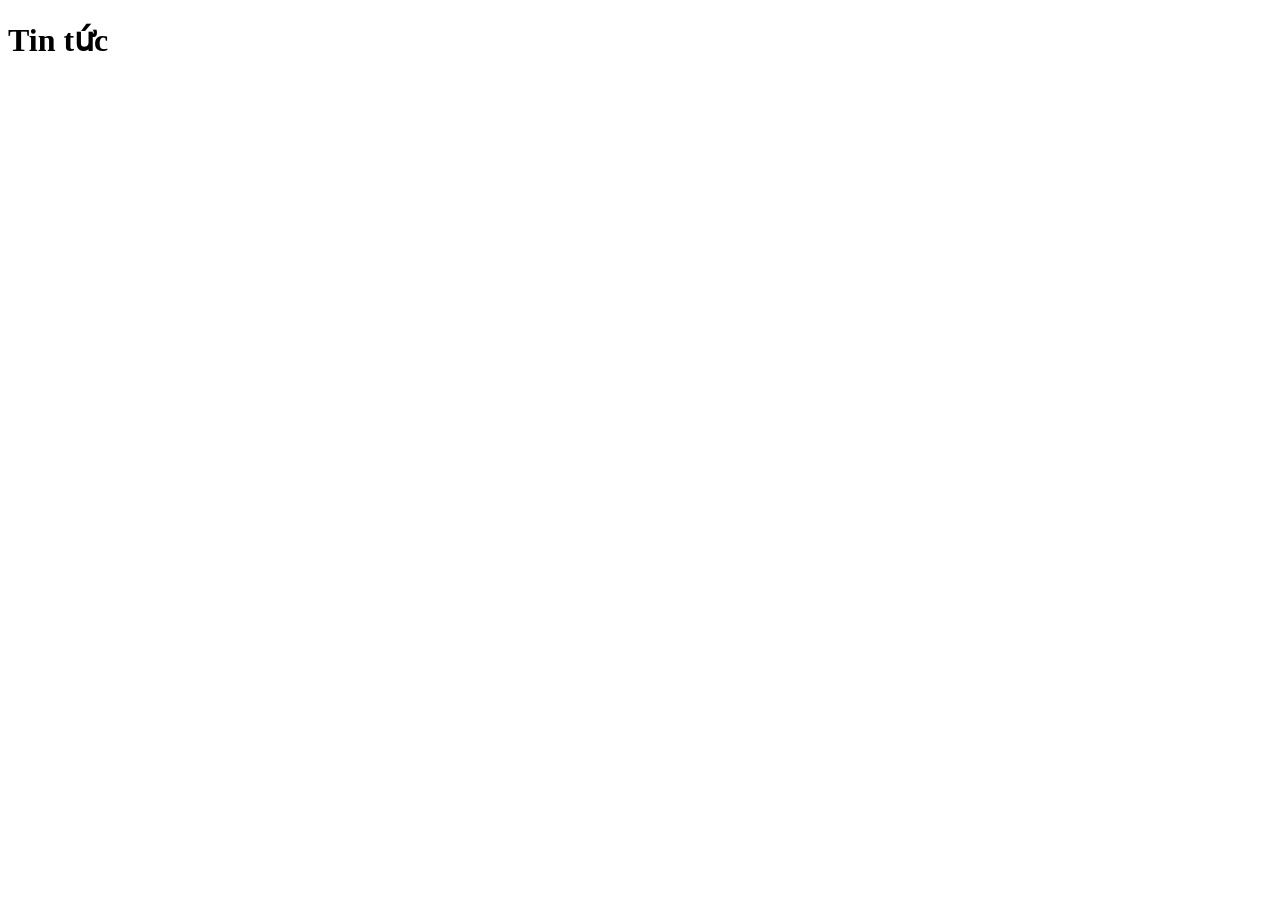
==== week01/new.html @ c1df7277 "#17. thẻ iframe" ====
<!doctype html>
<html lang="en">
  <head>
    <meta charset="UTF-8" />
    <meta name="viewport" content="width=device-width, initial-scale=1.0" />
    <title>Tin tức</title>
  </head>
  <body>
    <h1>Tin tức</h1>
    <iframe
      src="https://www.youtube.com/watch?v=DbpVWhCkxDM"
      frameborder="0"
      width="500"
      height="500"
    ></iframe>
  </body>
</html>
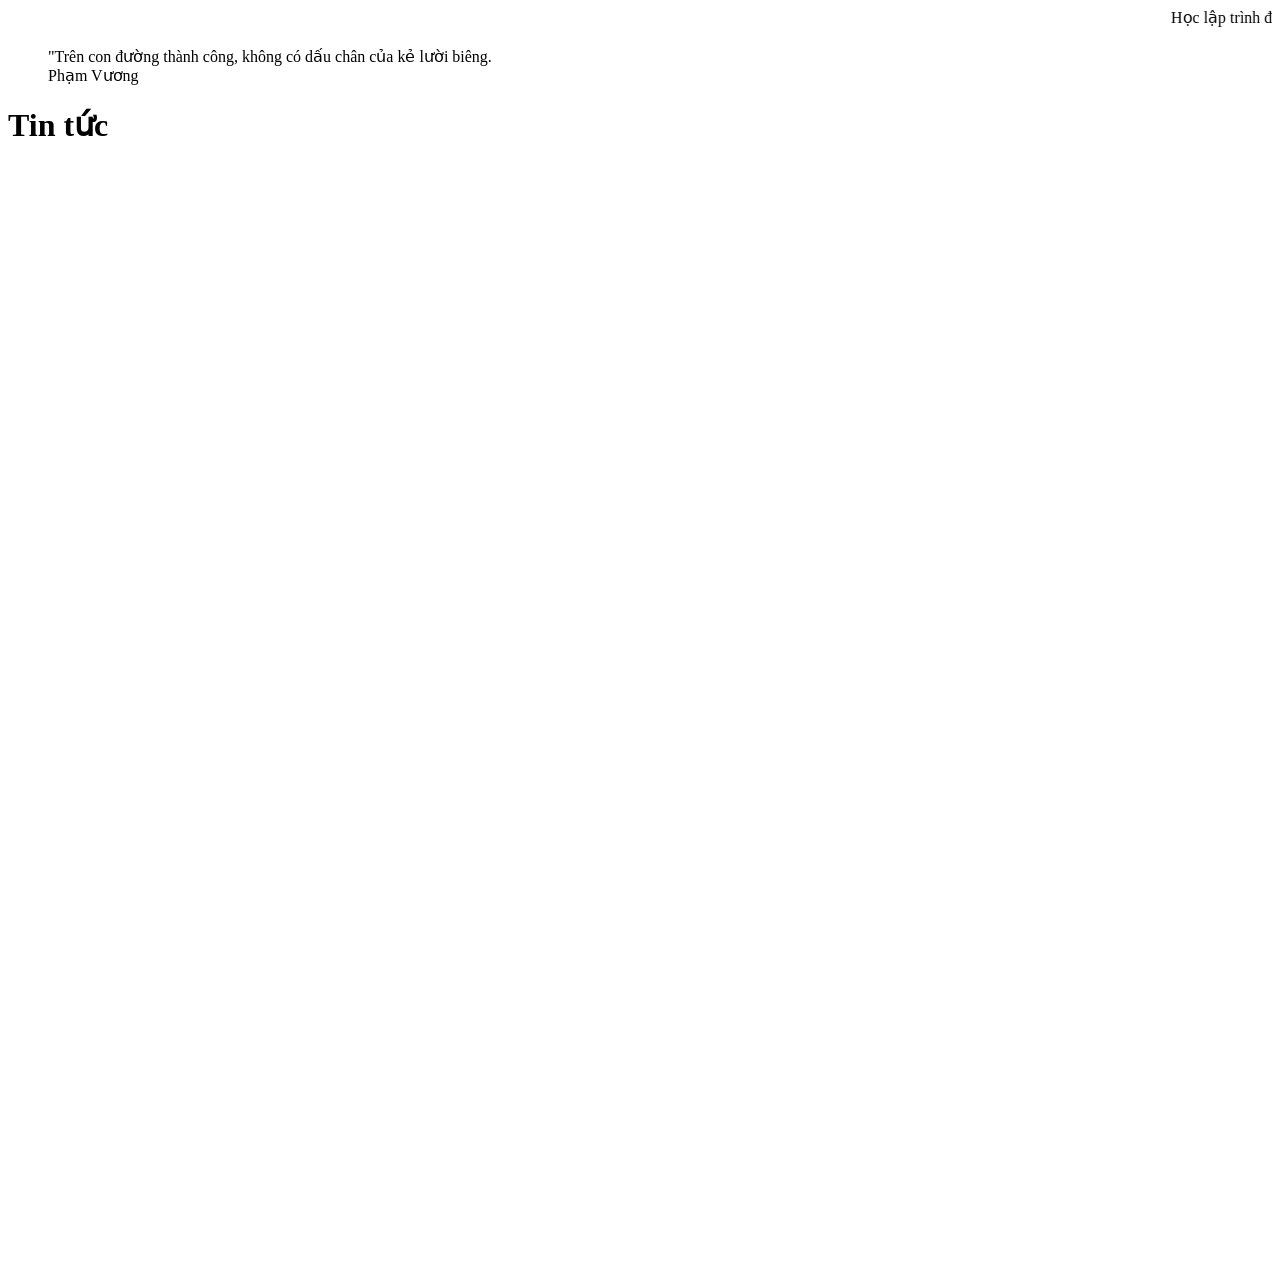
==== commit 73243fad: "#18.1 thẻ marquee - tạo chữ chạy trái qua phải" ====
--- a/week01/new.html
+++ b/week01/new.html
@@ -6,6 +6,15 @@
     <title>Tin tức</title>
   </head>
   <body>
+    <!-- Thẻ marquee để tạo chữ chạy từ phải qua trái -->
+    <marquee behavior="" direction="">Học lập trình để đi làm 2026</marquee>
+
+    <!-- Thẻ blockquote - trích dẫn -->
+    <blockquote>
+      "Trên con đường thành công, không có dấu chân của kẻ lười biêng.
+      <br />Phạm Vương
+    </blockquote>
+    
     <h1>Tin tức</h1>
     <iframe
       src="https://www.youtube.com/watch?v=DbpVWhCkxDM"
@@ -13,5 +22,24 @@
       width="500"
       height="500"
     ></iframe>
+
+    <iframe
+      width="1091"
+      height="589"
+      src="https://www.youtube.com/embed/lGoKu1k5qr8"
+      title="Lần đầu làm bài test front end dev 2021 || Dev Home || Làm test"
+      frameborder="0"
+      allow="
+        accelerometer;
+        autoplay;
+        clipboard-write;
+        encrypted-media;
+        gyroscope;
+        picture-in-picture;
+        web-share;
+      "
+      referrerpolicy="strict-origin-when-cross-origin"
+      allowfullscreen
+    ></iframe>
   </body>
 </html>
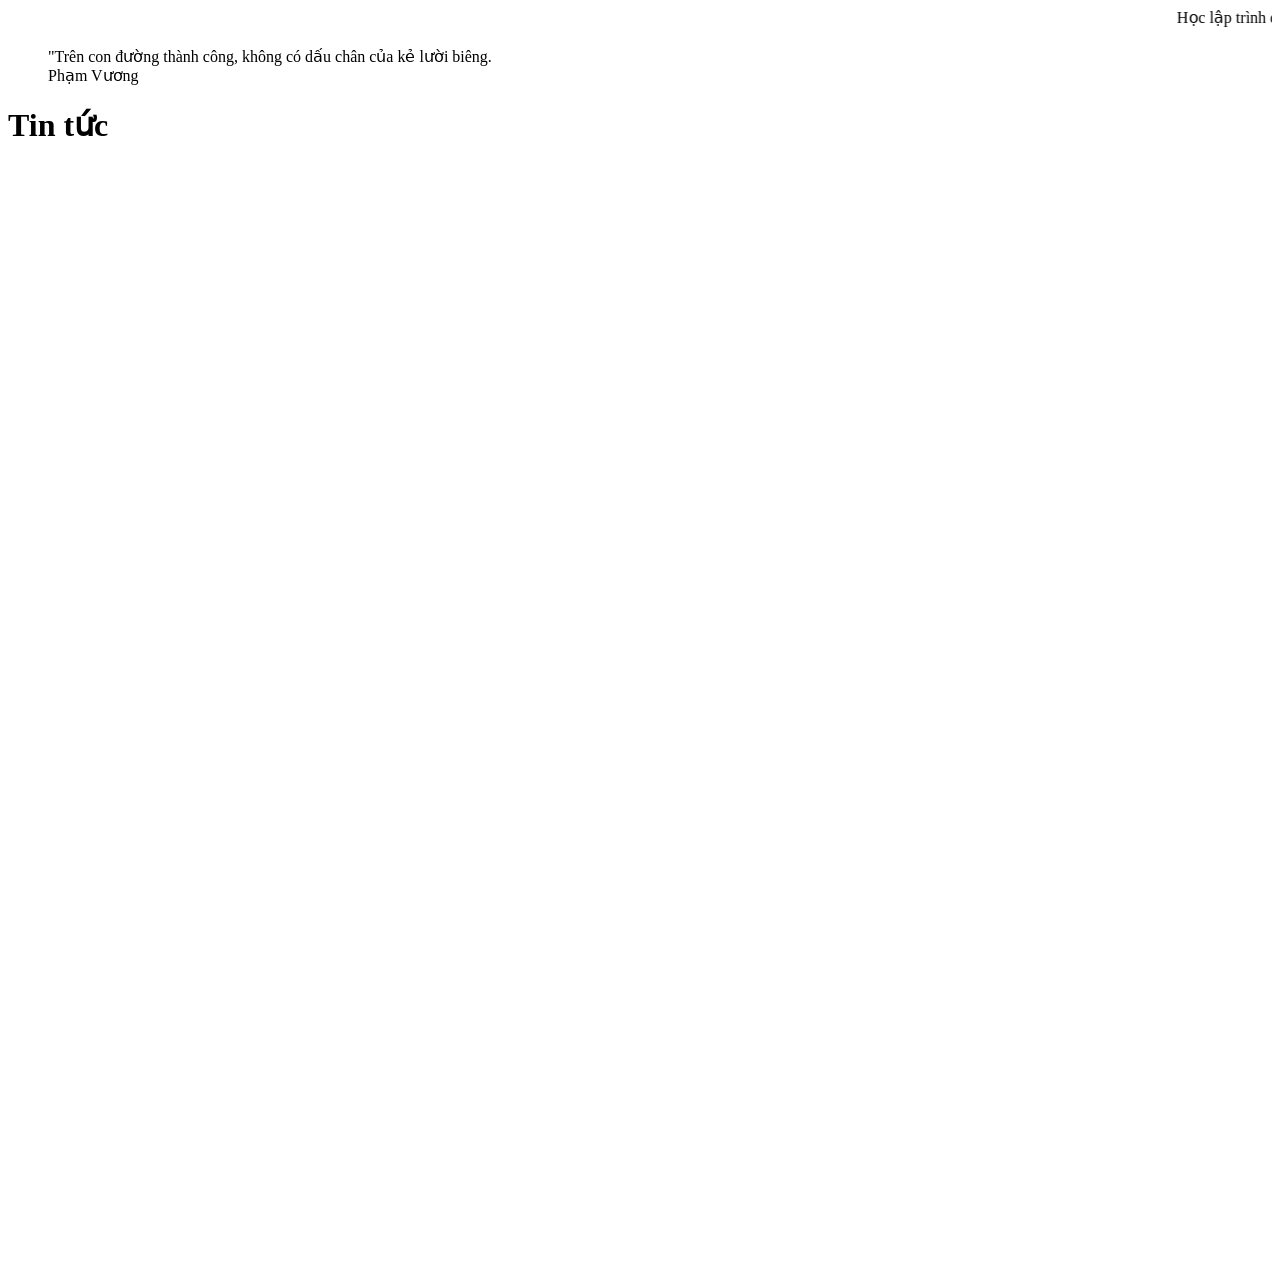
==== commit 59950600: "#18.2 thẻ blockquote - trích dẫn" ====
--- a/week01/new.html
+++ b/week01/new.html
@@ -14,7 +14,7 @@
       "Trên con đường thành công, không có dấu chân của kẻ lười biêng.
       <br />Phạm Vương
     </blockquote>
-    
+
     <h1>Tin tức</h1>
     <iframe
       src="https://www.youtube.com/watch?v=DbpVWhCkxDM"
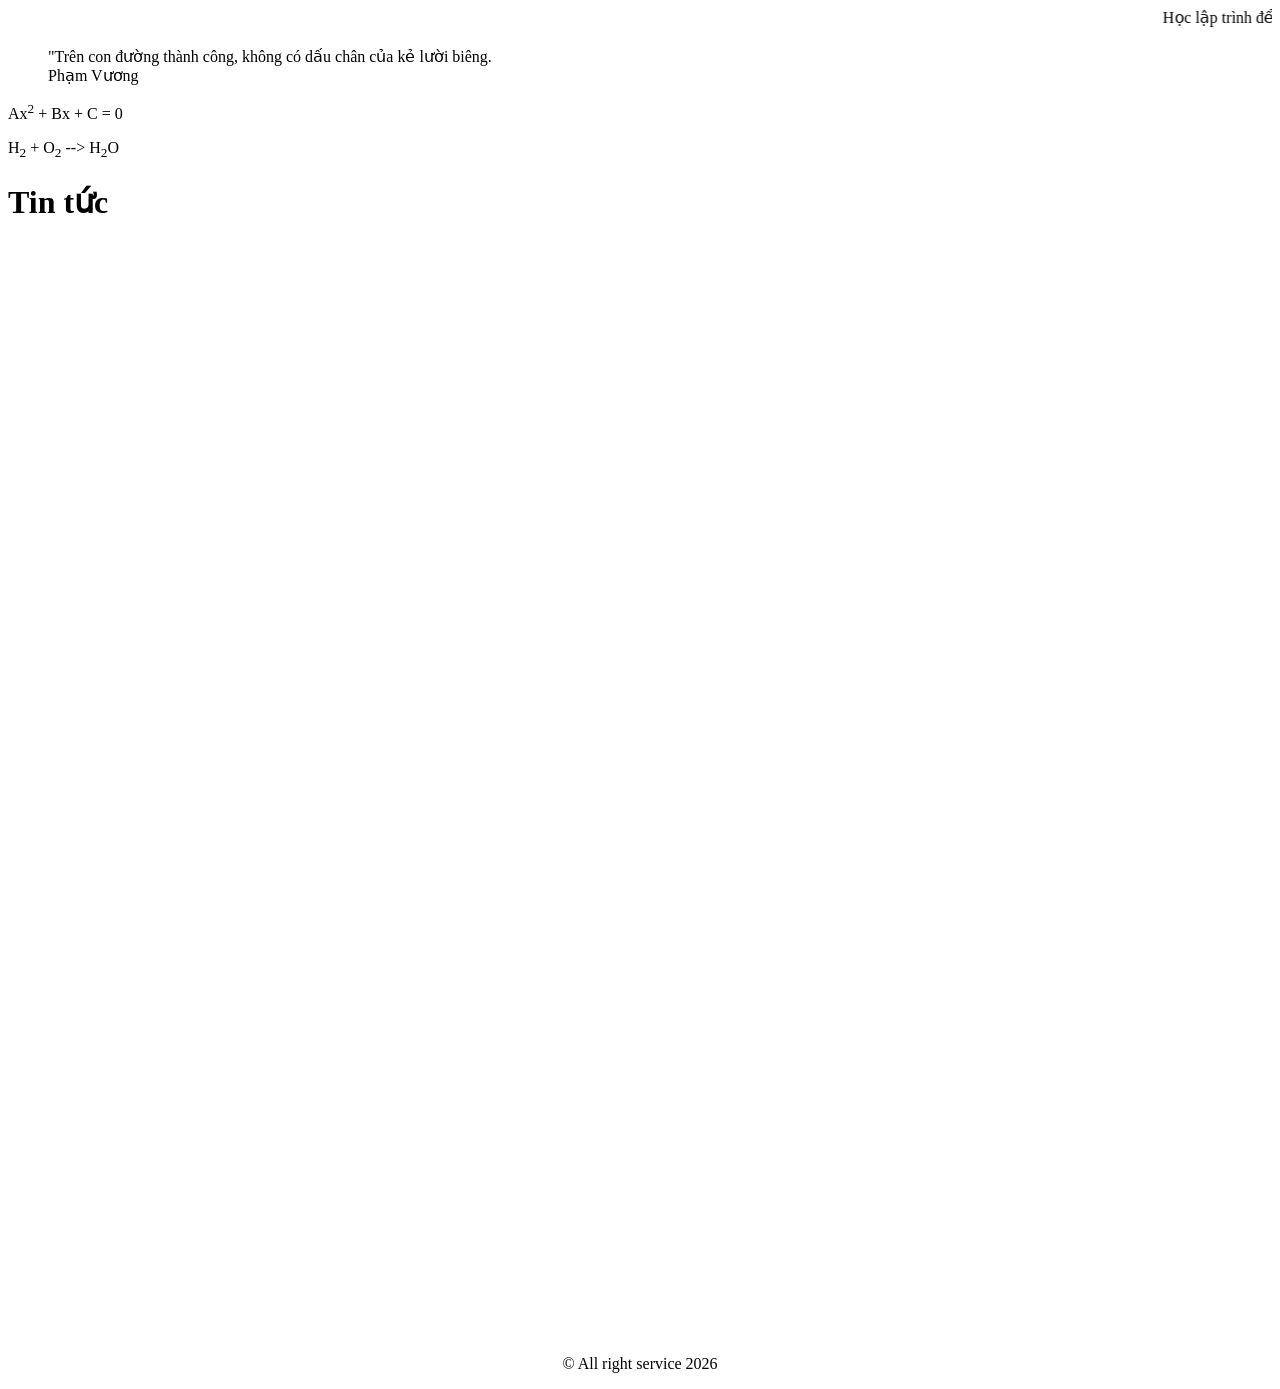
==== commit 3f69b0f9: "#18.3 thẻ <sub> và <sup>" ====
--- a/week01/new.html
+++ b/week01/new.html
@@ -15,7 +15,14 @@
       <br />Phạm Vương
     </blockquote>
 
+    <!-- thẻ sub và sup -->
+    <!-- Ax^2 + Bx + C = 0 -->
+    <p>Ax<sup>2</sup> + Bx + C = 0</p>
+    <p>H<sub>2</sub> + O<sub>2</sub> --> H<sub>2</sub>O</p>
+
     <h1>Tin tức</h1>
+
+    <!-- Thẻ iframe -->
     <iframe
       src="https://www.youtube.com/watch?v=DbpVWhCkxDM"
       frameborder="0"
@@ -41,5 +48,7 @@
       referrerpolicy="strict-origin-when-cross-origin"
       allowfullscreen
     ></iframe>
+    <br />
+    <p align="center">&copy; All right service 2026</p>
   </body>
 </html>
